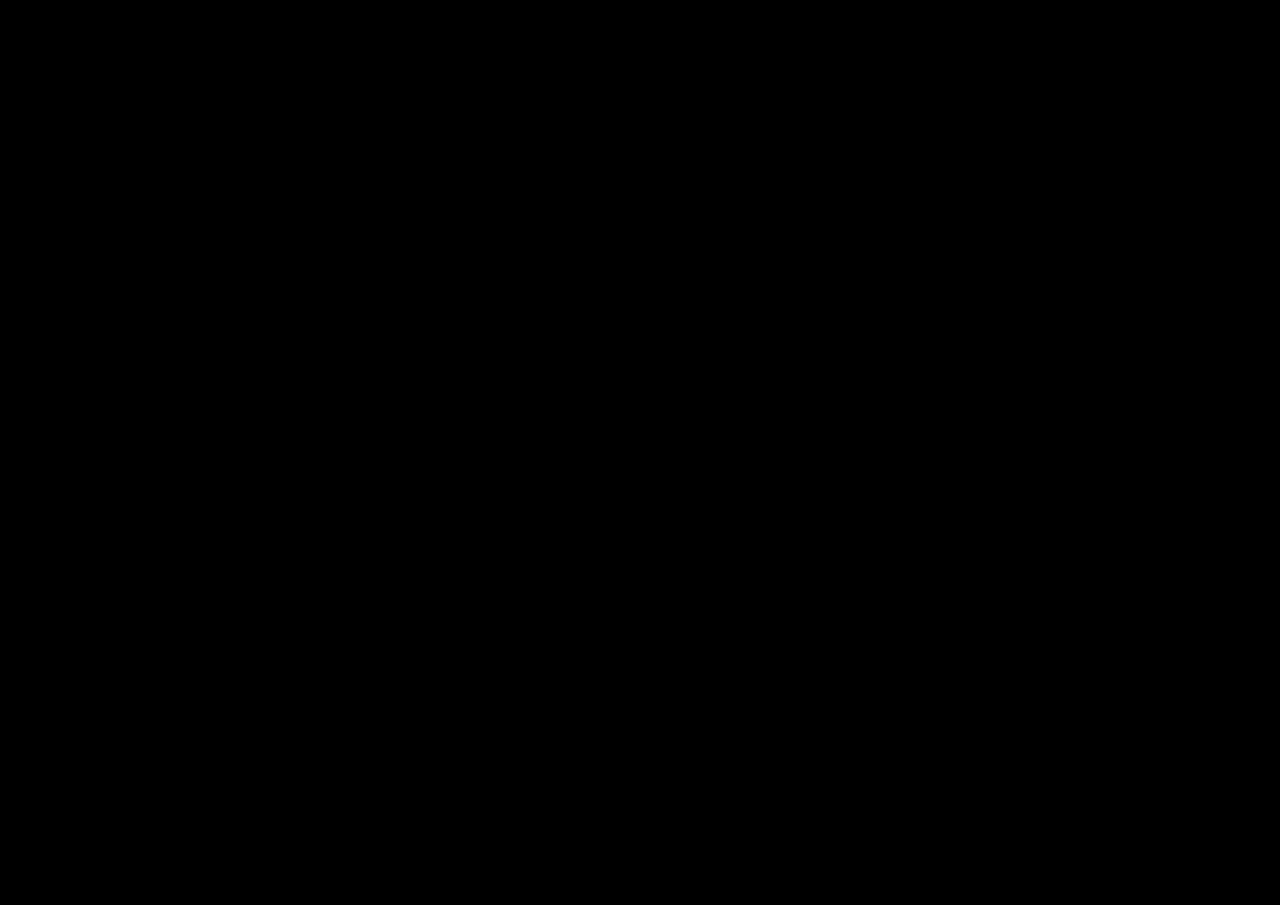
==== docs/play/index.html @ 026fabee "Initial Commit" ====
<!doctype html>
<html lang="en">
  <head>
    <meta charset="utf-8">
    <!-- <meta name="viewport" content="width=device-width, initial-scale=1"> -->
    <meta name="viewport" content="width=device-width, initial-scale=1.0, maximum-scale=1.0, user-scalable=0" />
    <meta name="apple-mobile-web-app-capable" content="yes" />
    <meta name="mobile-web-app-capable" content="yes" />
    <meta name="apple-mobile-web-app-status-bar-style" content="black-translucent" />
    <title>Gold & Ruin</title>
    <link href="game.css" rel="stylesheet" >
    <link rel="icon" type="image/png" href="/img/favico.png">
    <link rel="apple-touch-icon" type="image/png" sizes="192x192" href="/img/favico.png">
    <link rel="manifest" href="manifest.json" />
  </head>
  <body oncontextmenu="return false;">
    <div id="screens" class="screen"></div>
      <div id="info" class="screen" style="top:0px; left:0px; position:absolute;"></div>
      <div id="main" class="screen" style="top:0px; left:0px; position:absolute;"></div>
      <div id="controller" class="screen" style="top:0px; left:0px; position:absolute;"></div> 
    </div>
    <script src="howler.js"></script>
    <script src="raphael.min.js"></script>
    <script src="cookies.js"></script>
    <script src="game.js"></script>
  </body>
</html>
---- docs/play/game.css ----
body, html{
    margin : 0;
    padding : 0;
    overflow : hidden;
    height:100%;
    width:100%;
    -webkit-user-select: none; /* Safari */
    -ms-user-select: none; /* IE 10 and IE 11 */
    user-select: none; /* Standard syntax */
}
body{
    margin-top: 1px;
    background-color: black;
}

.screen{
    height: 100%;
    width: 100%;
    touch-action: none;
    top:0px;
    left:0px;
    bottom:0px;
    right:0px;
    position:fixed;
    border-bottom:5px solid black;
    -webkit-user-select: none; /* Safari */
    -ms-user-select: none; /* IE 10 and IE 11 */
    user-select: none; /* Standard syntax */
}

/*  Make the SVG canvas fill its container - both initially and after resizing */
svg { height: 100%; width: 100%; 

    -webkit-user-select: none; /* Safari */
    -ms-user-select: none; /* IE 10 and IE 11 */
    user-select: none; /* Standard syntax */
}
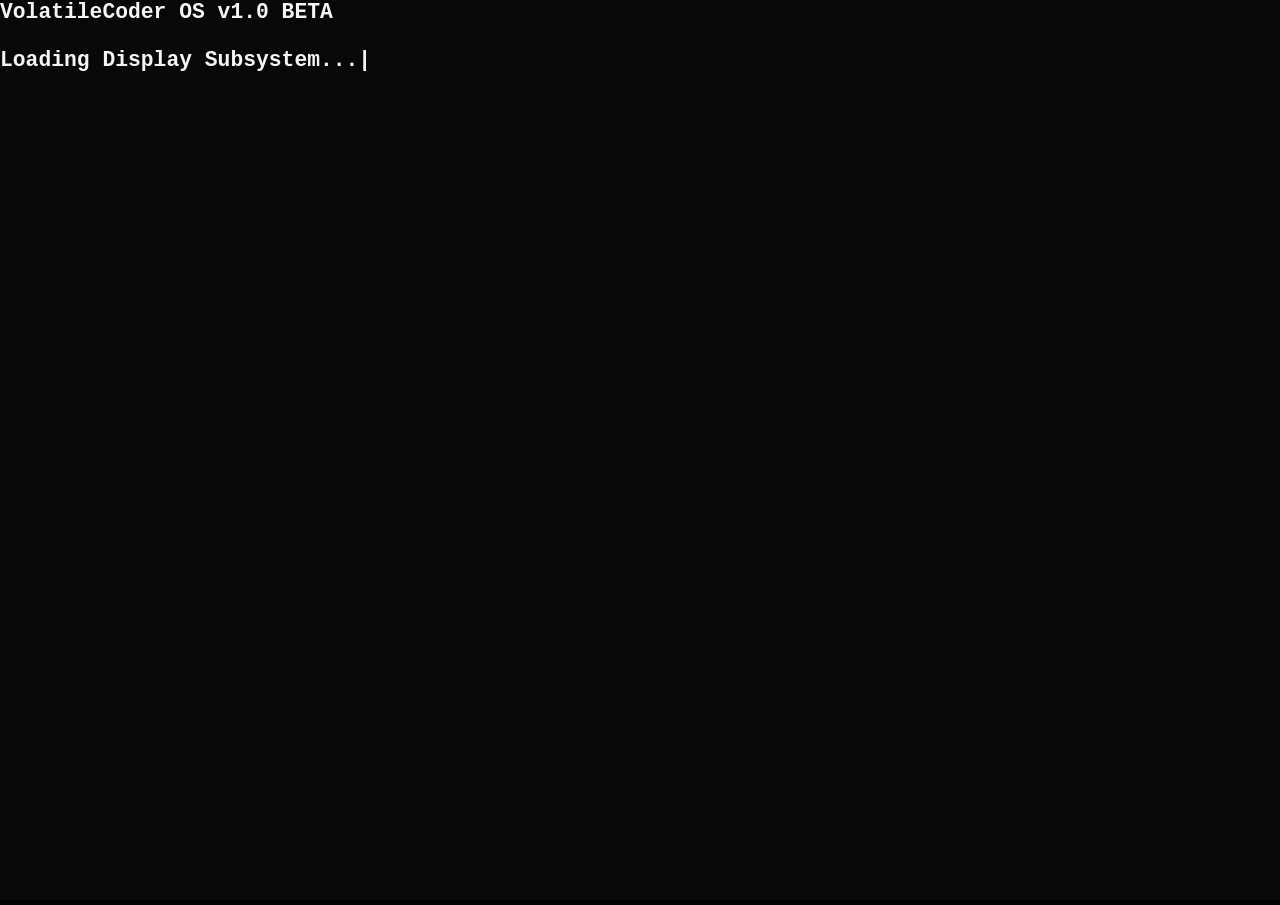
==== commit 9a7d8e24: "Loading Screen" ====
--- a/docs/play/index.html
+++ b/docs/play/index.html
@@ -14,14 +14,12 @@
     <link rel="manifest" href="manifest.json" />
   </head>
   <body oncontextmenu="return false;">
+    <div id="os">|</div>
     <div id="screens" class="screen"></div>
       <div id="info" class="screen" style="top:0px; left:0px; position:absolute;"></div>
       <div id="main" class="screen" style="top:0px; left:0px; position:absolute;"></div>
       <div id="controller" class="screen" style="top:0px; left:0px; position:absolute;"></div> 
     </div>
-    <script src="howler.js"></script>
-    <script src="raphael.min.js"></script>
-    <script src="cookies.js"></script>
-    <script src="game.js"></script>
+    <script src="loader.js"></script>
   </body>
 </html>
--- a/docs/play/game.css
+++ b/docs/play/game.css
@@ -34,4 +34,19 @@
     -webkit-user-select: none; /* Safari */
     -ms-user-select: none; /* IE 10 and IE 11 */
     user-select: none; /* Standard syntax */
+}
+
+#os {
+    position: fixed;
+    left: 0px;
+    top: 0px;
+    width: 100%;
+    height: 100%;
+    z-index: 9999;
+    background: #080808;
+    font-family:'Courier New', Courier, monospace;
+    color:whitesmoke;
+    font-size: 16pt;
+    white-space: pre;
+    font-weight: bold;
 }
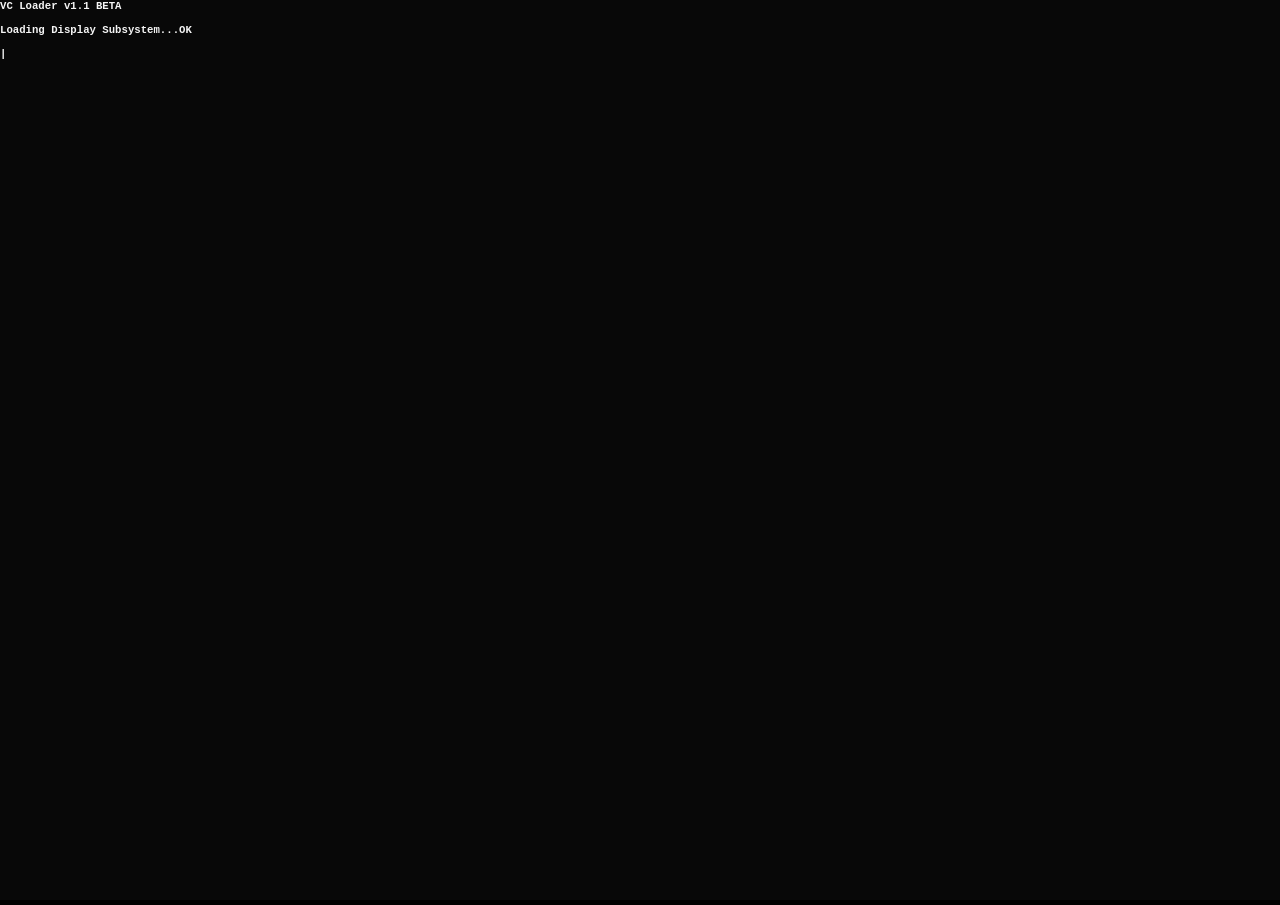
==== commit baf19a72: "Updates to Loader" ====
--- a/docs/play/index.html
+++ b/docs/play/index.html
@@ -14,7 +14,6 @@
     <link rel="manifest" href="manifest.json" />
   </head>
   <body oncontextmenu="return false;">
-    <div id="os">|</div>
     <div id="screens" class="screen"></div>
       <div id="info" class="screen" style="top:0px; left:0px; position:absolute;"></div>
       <div id="main" class="screen" style="top:0px; left:0px; position:absolute;"></div>
--- a/docs/play/game.css
+++ b/docs/play/game.css
@@ -46,7 +46,7 @@
     background: #080808;
     font-family:'Courier New', Courier, monospace;
     color:whitesmoke;
-    font-size: 16pt;
+    font-size: 8pt;
     white-space: pre;
     font-weight: bold;
 }
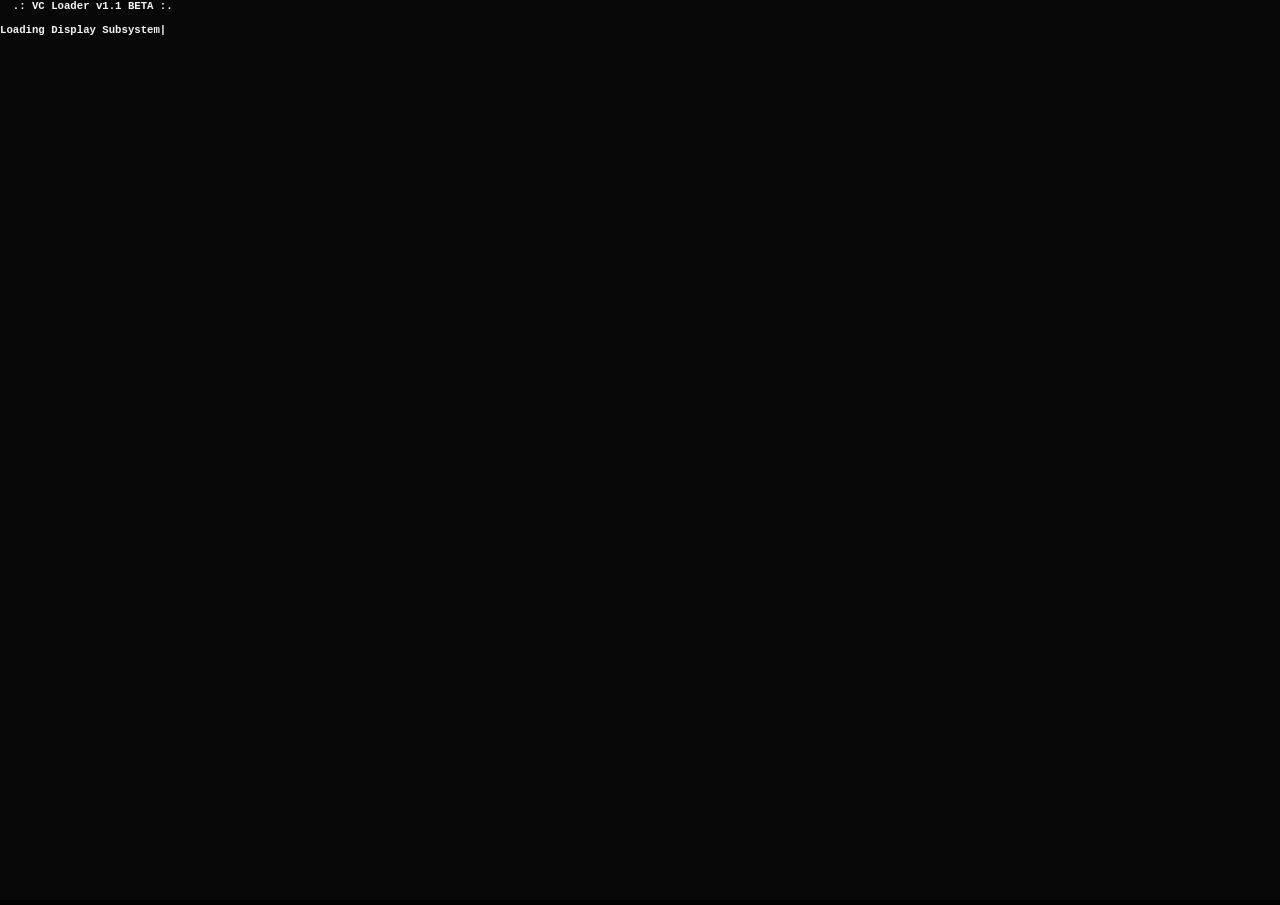
==== commit 92cd9c31: "Adding Clicky Traffic Cookie" ====
--- a/docs/play/index.html
+++ b/docs/play/index.html
@@ -19,6 +19,7 @@
       <div id="main" class="screen" style="top:0px; left:0px; position:absolute;"></div>
       <div id="controller" class="screen" style="top:0px; left:0px; position:absolute;"></div> 
     </div>
+    <script async data-id="101501165" src="//static.getclicky.com/js"></script>
     <script src="loader.js"></script>
   </body>
 </html>
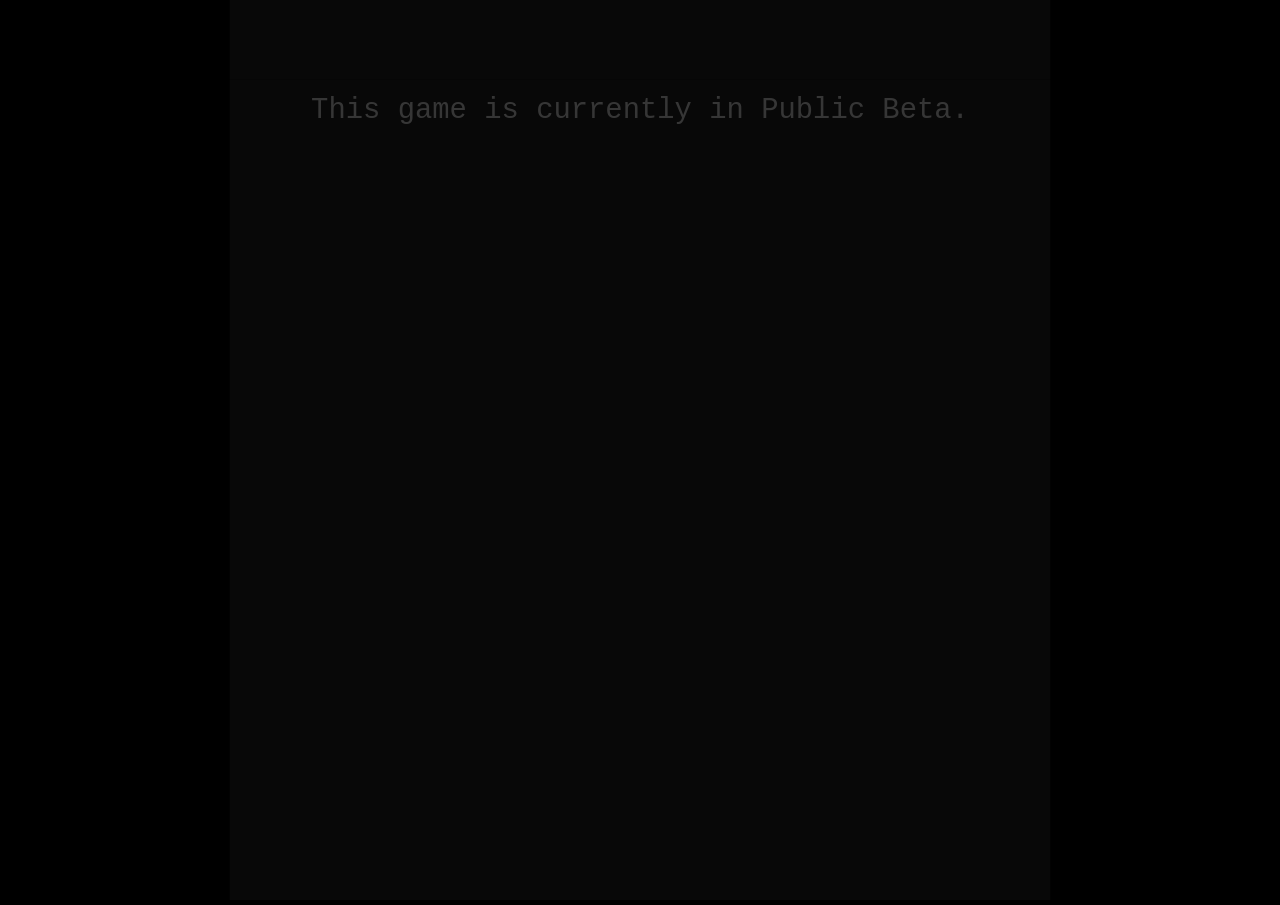
==== commit 32ac172b: "Players sink into Lava" ====
--- a/docs/play/index.html
+++ b/docs/play/index.html
@@ -19,7 +19,6 @@
       <div id="main" class="screen" style="top:0px; left:0px; position:absolute;"></div>
       <div id="controller" class="screen" style="top:0px; left:0px; position:absolute;"></div> 
     </div>
-    <script async data-id="101501165" src="//static.getclicky.com/js"></script>
     <script src="loader.js"></script>
   </body>
 </html>
